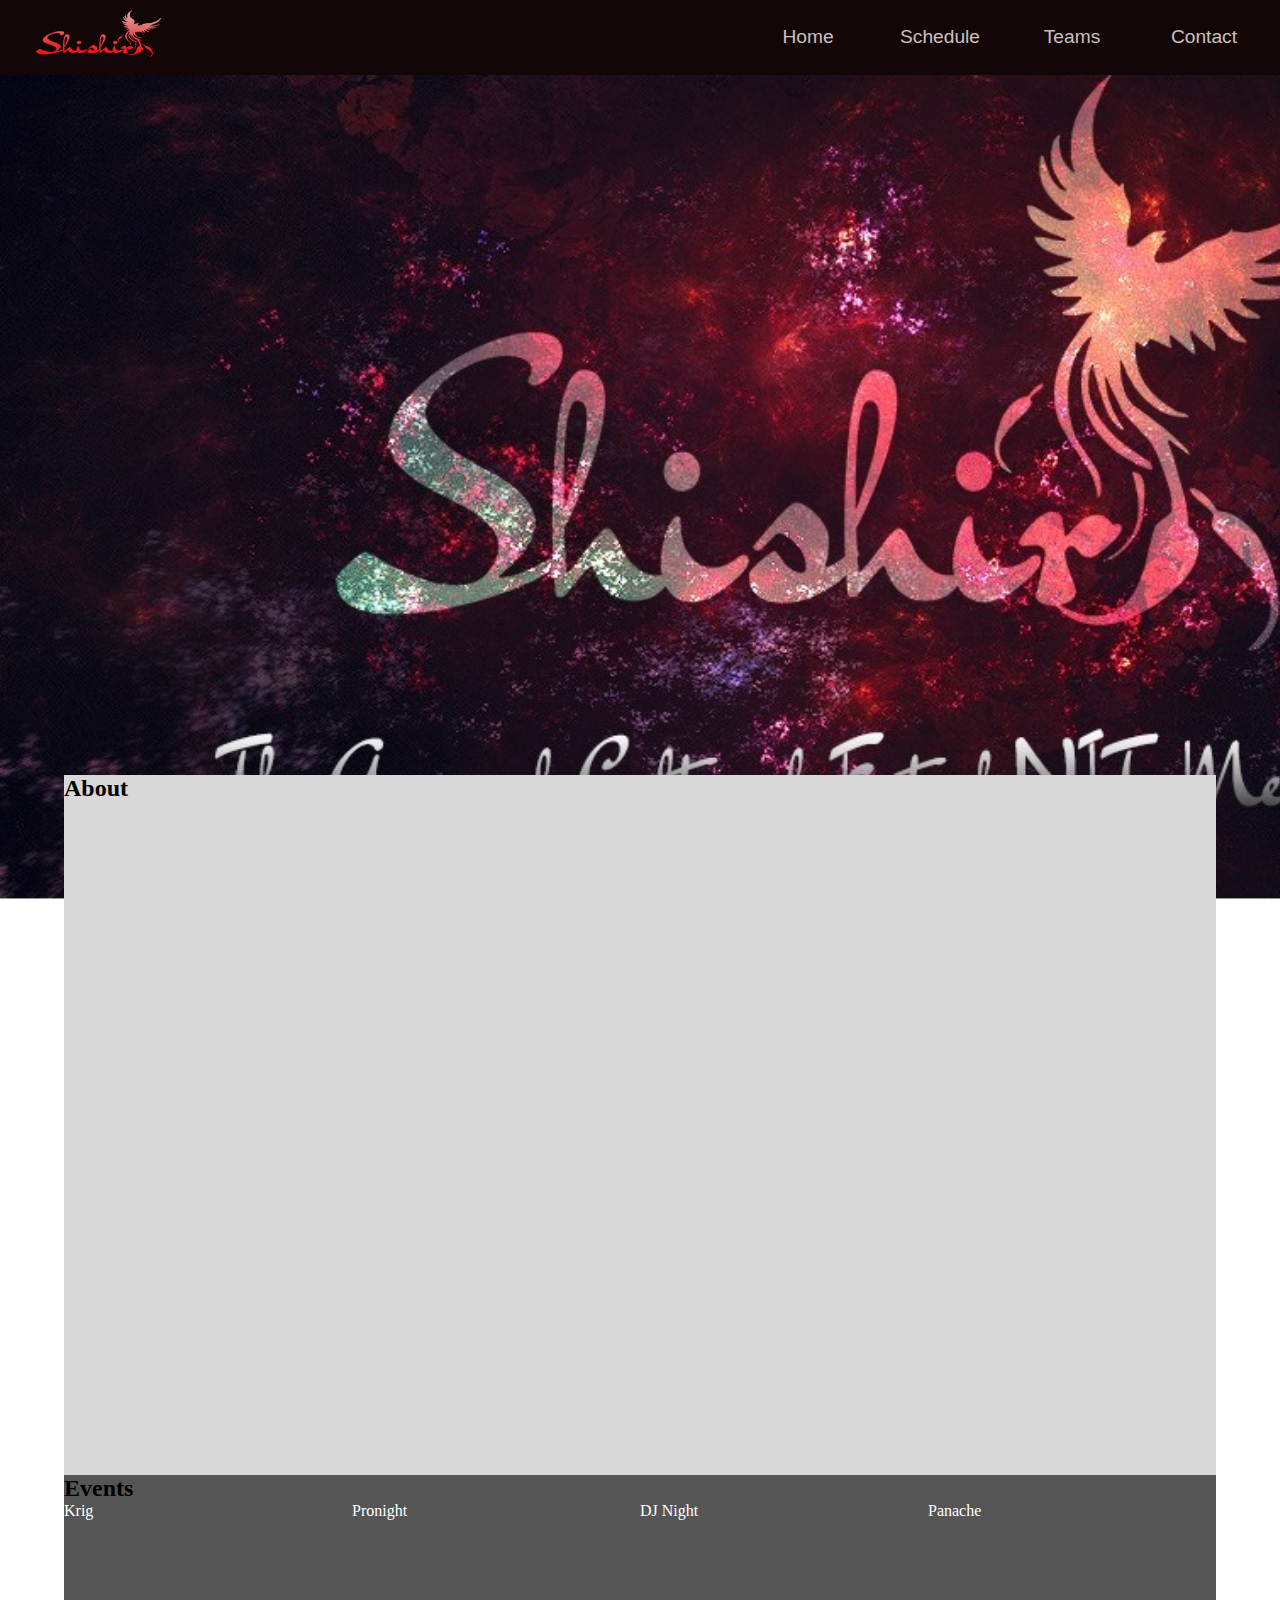
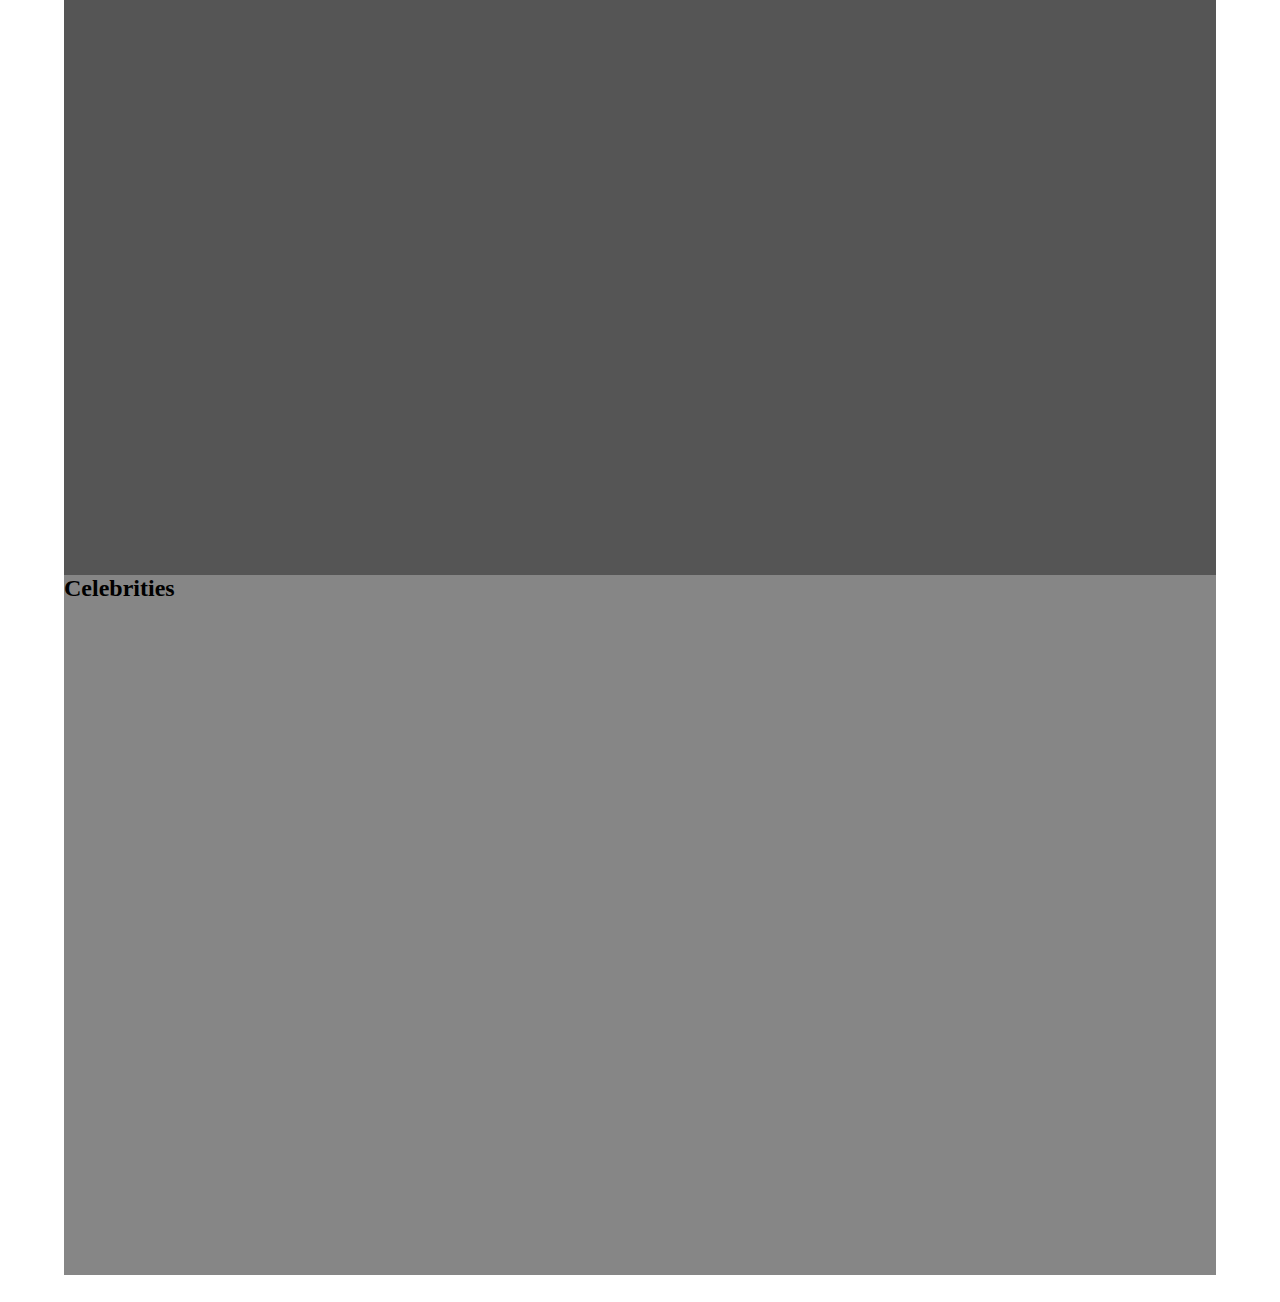
==== index.html @ c9be3de8 "Initial Commit" ====
<!DOCTYPE html>
<html lang="en">

<head>
    <meta charset="UTF-8">
    <meta name="viewport" content="width=device-width, initial-scale=1.0">
    <meta http-equiv="X-UA-Compatible" content="ie=edge">
    <link rel="stylesheet" href="css/style.css">
    <title>Shishir 19</title>
</head>

<body>
    <nav>
        <ul>
            <li class="li-logo"> <a href="index.html"><img src="img/logo.jpg" class="logo" alt=""></a> </li>
            <li> <a href="#"></a>Contact</li>
            <li> <a href="#"></a>Teams</li>
            <li> <a href="#"></a>Schedule</li>
            <li> <a href="index.html"></a>Home</li>
        </ul>
    </nav>
    <div id="container">

        <div id="div-one">
            <!-- date when given -->
        </div>

        <div id="about-container">
            <h2>About</h2>
            <!-- about -->
        </div>

        <!-- events -->
        <div id="event-container">
            <h2>Events</h2>
            <div class="card">
                Krig
            </div>
            <div class="card">
                Pronight
            </div>
            <div class="card">
                DJ Night
            </div>
            <div class="card">
                Panache
            </div>
            <!-- 'go to schedule' button -->


            <!-- WILL ADD LATER ^ -->

        </div>

        <!-- Celebrities -->
        <div id="celeb-container">
            <h2>Celebrities</h2>
            
            <!-- add celebrities in the CARD classes given below -->
            <div class="card">

            </div>
            <div class="card">

            </div>
            <div class="card">

            </div>
            <div class="card">

            </div>
            <div class="card">

            </div>
        </div>

    </div>
</body>

<!-- Add footer -->
<footer>

</footer>

</html>
---- css/style.css ----
*{
    color:#fff;
    margin:0;
    padding:0;
}

body{
    width:100%;
    height:100%;
    background: url('../img/shishir-bg2.jpg');
    background-attachment: fixed;
    background-repeat: no-repeat;
    background-size: cover;
    overflow-x: hidden;
}

#div-one, #about-container, #event-container, #celeb-container{
    height:700px;
    width: 100%;
}

#about-container{
    background:rgb(216, 216, 216);
    display:block;
    margin:0 auto;
    width:90%;   
}

#event-container{
    background:rgb(85, 85, 85); 
    display:block;
    margin:0 auto;
    width:90%;   
}

#celeb-container{
    background:rgb(134, 134, 134); 
    display:block;
    margin:0 auto;
    width:90%;   
}

h2{
    color:black;
}

ul{
    list-style-type: none;
    overflow:hidden;
    background-color: rgb(19, 6, 6);
    padding:0 10px;
    height:75px;
}


li{
    float : right;
    width:100px;
}

li, a{
    display: block;
    color: rgba(243, 234, 234, 0.829);
    text-align: center;
    border-radius:20%;
    padding: 5px 16px 16px;
    text-decoration: none;
    font-size: 1.2em;
    font-family: Verdana, Tahoma, sans-serif
}


li:hover,a:hover {
    background-color: rgba(50, 0, 0, 0.205);
  }
  
.li-logo{
    padding:0;
    float : left;
    height: 70px;
    width:180px;
}

.logo{
    height: 60px;
    width:150px;
}

.card{
    height:350px;
    float:left;
    width:25%;
}

.btn-more{
    float:right;
    width:60px;
    height:30px;
    border-radius:30%;
    background-color: rgb(177, 177, 177);
    font-size:1.2em;
}
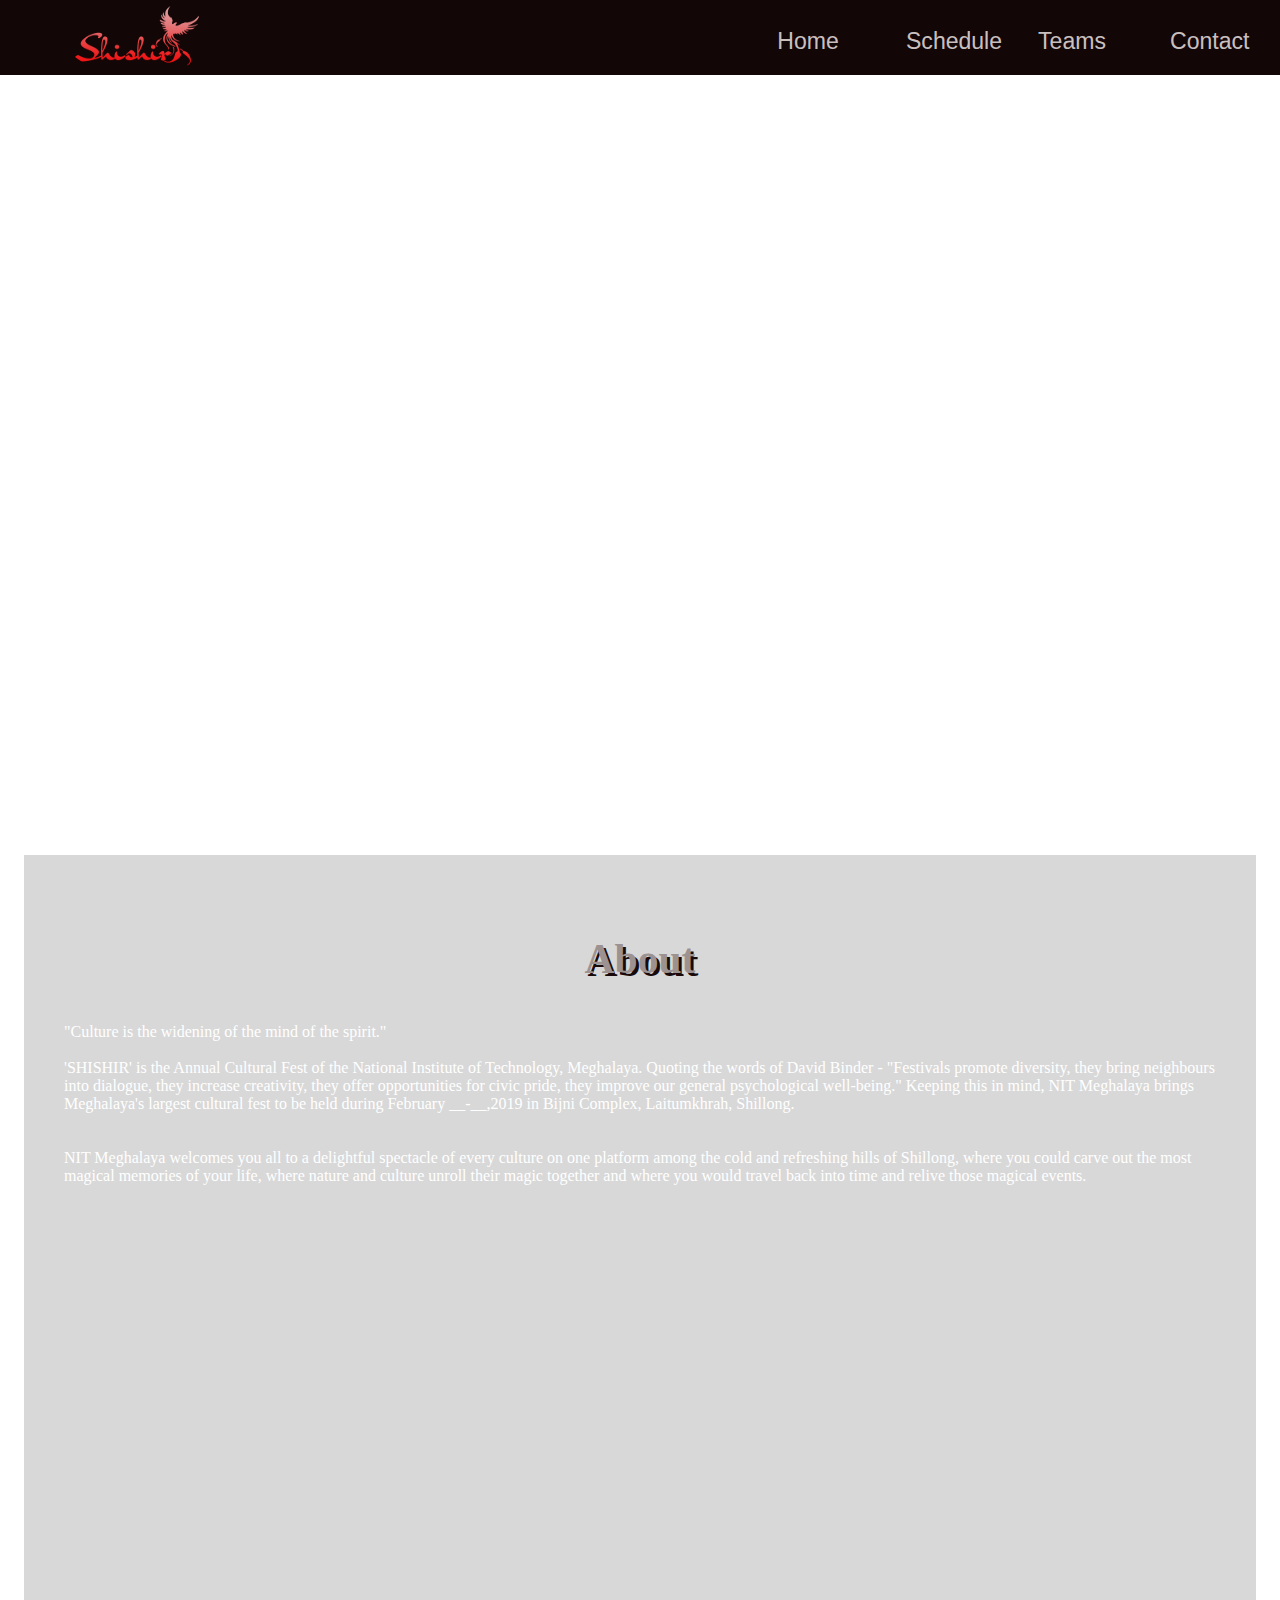
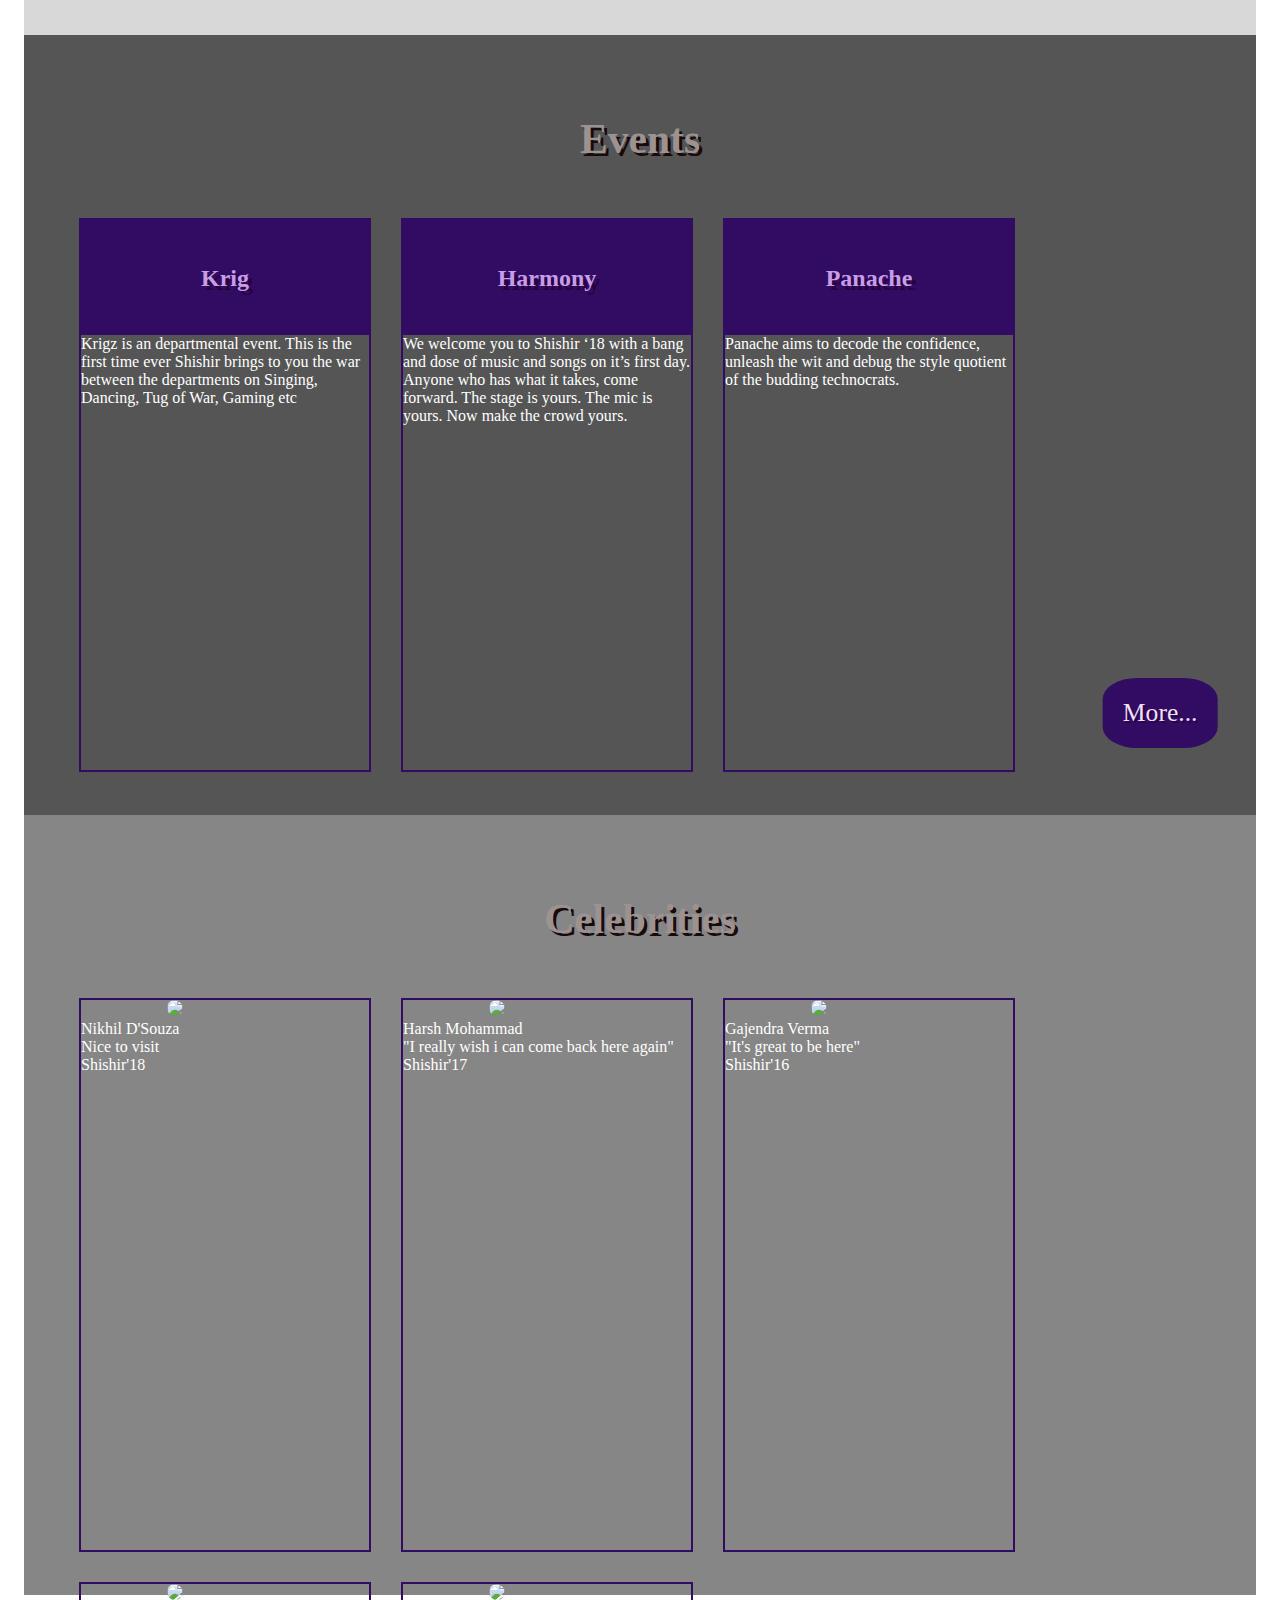
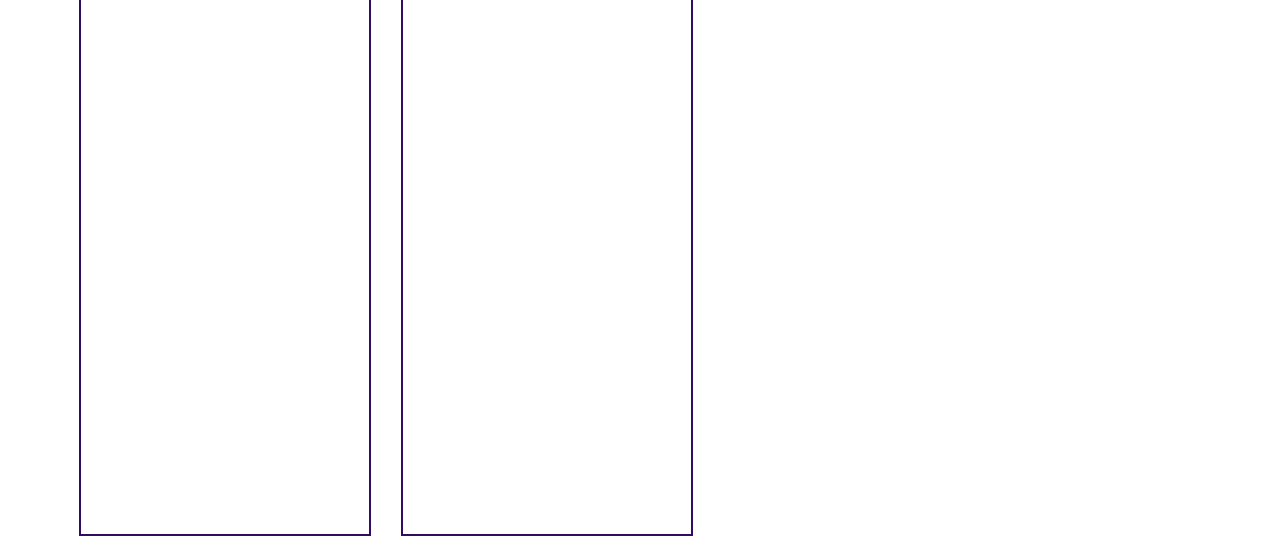
==== commit 46641b13: "changed in celebrities section without css" ====
--- a/index.html
+++ b/index.html
@@ -6,17 +6,32 @@
     <meta name="viewport" content="width=device-width, initial-scale=1.0">
     <meta http-equiv="X-UA-Compatible" content="ie=edge">
     <link rel="stylesheet" href="css/style.css">
+    <link rel="stylesheet" href="css/nav.css">
+    <link rel="stylesheet" href="css/style_1.css">
     <title>Shishir 19</title>
+
+<style>
+img{
+      border-radius:50%;
+      width:40%;
+      height:auto;
+      margin-left:30%;
+    }
+div.card
+  {
+     align:center;
+  }
+</style>
 </head>
 
 <body>
     <nav>
         <ul>
             <li class="li-logo"> <a href="index.html"><img src="img/logo.jpg" class="logo" alt=""></a> </li>
-            <li> <a href="#"></a>Contact</li>
-            <li> <a href="#"></a>Teams</li>
-            <li> <a href="#"></a>Schedule</li>
-            <li> <a href="index.html"></a>Home</li>
+            <li> <a href="#">Contact</a></li>
+            <li> <a href="#">Teams</a></li>
+            <li> <a href="schedule.html">Schedule</a></li>
+            <li> <a href="index.html">Home</a></li>
         </ul>
     </nav>
     <div id="container">
@@ -26,51 +41,110 @@
         </div>
 
         <div id="about-container">
-            <h2>About</h2>
+            <h1 class="heading">About</h1>
             <!-- about -->
+            <div id="about-content">
+                <p>"Culture is the widening of the mind of the spirit."
+                    <br /><br />
+                    'SHISHIR' is the Annual
+                    Cultural Fest of the National Institute of Technology, Meghalaya. Quoting the words of David
+                    Binder - "Festivals promote diversity, they bring neighbours into dialogue, they increase
+                    creativity, they offer
+                    opportunities for civic pride, they improve our general psychological well-being." Keeping this in
+                    mind, NIT Meghalaya brings Meghalaya's largest cultural fest to be held during February __-__,2019
+                    in Bijni Complex, Laitumkhrah, Shillong.
+                    <br /><br /><br />
+
+                    NIT Meghalaya welcomes you all to a delightful spectacle of every
+                    culture on one platform among the cold and refreshing
+                    hills of Shillong, where you could carve out the most magical memories of your life, where nature
+                    and culture unroll their
+                    magic together and where you would travel back into time and relive those magical events.</p>
+            </div>
         </div>
 
-        <!-- events -->
+        <!-- Events -->
         <div id="event-container">
-            <h2>Events</h2>
+            <h1 class="heading">Events</h1>
+
             <div class="card">
-                Krig
+
+                <div class="card-head">
+                    <h2 class="heading2">Krig</h2>
+                </div>
+                <div class="event-content">
+                    Krigz is an departmental event. This is the first time ever Shishir brings to
+                    you the war between the departments on Singing, Dancing, Tug of War, Gaming etc<br />
+                </div>
             </div>
+
             <div class="card">
-                Pronight
+
+                <div class="card-head">
+                    <h2 class="heading2">Harmony</h2>
+                </div>
+                <div class="event-content">
+                    We welcome you to Shishir ‘18 with a bang and dose of music and songs on it’s first day. Anyone
+                    who
+                    has what it takes, come forward. The stage is yours. The mic is yours. Now make the crowd
+                    yours.
+                    <br />
+                </div>
             </div>
+
             <div class="card">
-                DJ Night
-            </div>
-            <div class="card">
-                Panache
+                <div class="card-head">
+                    <h2 class="heading2">Panache</h2>
+                </div>
+                <div class="event-content">
+                    Panache aims to decode the confidence, unleash the wit and debug the style
+                    quotient of the budding
+                    technocrats.<br />
+                </div>
             </div>
             <!-- 'go to schedule' button -->
-
-
+            <div id="btn">
+                <div id="btn-more">More...</div>
+            </div>
             <!-- WILL ADD LATER ^ -->
 
         </div>
 
         <!-- Celebrities -->
         <div id="celeb-container">
-            <h2>Celebrities</h2>
-            
+            <h1 class="heading">Celebrities</h1>
+
             <!-- add celebrities in the CARD classes given below -->
             <div class="card">
-
+               <img src ="http://shishir.nitmeghalaya.in/images/NikhilDSouza2.jpg">
+                  <div class="cname">Nikhil D'Souza</div>
+                  <div class="desc">Nice to visit</div>
+                   <div class="year">Shishir'18</div>
             </div>
             <div class="card">
-
+               <img src ="http://shishir.nitmeghalaya.in/images/HarshMohammad.jpg">
+                  <div class="cname">Harsh Mohammad</div>
+                  <div class="desc">"I really wish i can come back here again"</div>
+                   <div class="year">Shishir'17</div>
             </div>
             <div class="card">
-
+                <img src="http://shishir.nitmeghalaya.in/images/Gajendra%20Verma.jpg">
+                    <div class="cname">Gajendra Verma</div>
+                  <div class="desc">"It's great to be here"</div>
+                   <div class="year">Shishir'16</div>
+                    
             </div>
             <div class="card">
-
+                <img src="http://shishir.nitmeghalaya.in/images/KshitijTarey.jpeg">
+                     <div class="cname">Kshitij Tarey</div>
+                  <div class="desc">"NIT Meghalaya Rock's"</div>
+                   <div class="year">Shishir'15</div>
             </div>
             <div class="card">
-
+                 <img src ="http://shishir.nitmeghalaya.in/images/SaurabheeDebbarma.jpeg">
+                   <div class="cname">Saurabhee Debbarma</div>
+                  <div class="desc">"Had a really great time with everyone"</div>
+                   <div class="year">Shishir'14</div>
             </div>
         </div>
 
@@ -82,4 +156,4 @@
 
 </footer>
 
-</html>+</html>
--- a/css/style.css
+++ b/css/style.css
@@ -7,7 +7,7 @@
 body{
     width:100%;
     height:100%;
-    background: url('../img/shishir-bg2.jpg');
+    background: url('../img/shishir-bg.png');
     background-attachment: fixed;
     background-repeat: no-repeat;
     background-size: cover;
@@ -16,32 +16,26 @@
 
 #div-one, #about-container, #event-container, #celeb-container{
     height:700px;
-    width: 100%;
+    width:100%;
+    padding : 40px;
+}
+
+#about-container, #event-container, #celeb-container{
+display:block;
+margin:0 auto;
+width:90%;   
 }
 
 #about-container{
     background:rgb(216, 216, 216);
-    display:block;
-    margin:0 auto;
-    width:90%;   
 }
 
 #event-container{
     background:rgb(85, 85, 85); 
-    display:block;
-    margin:0 auto;
-    width:90%;   
 }
 
 #celeb-container{
-    background:rgb(134, 134, 134); 
-    display:block;
-    margin:0 auto;
-    width:90%;   
-}
-
-h2{
-    color:black;
+    background:rgb(134, 134, 134);
 }
 
 ul{
@@ -52,7 +46,6 @@
     height:75px;
 }
 
-
 li{
     float : right;
     width:100px;
@@ -62,41 +55,80 @@
     display: block;
     color: rgba(243, 234, 234, 0.829);
     text-align: center;
-    border-radius:20%;
+    border-radius:10%;
     padding: 5px 16px 16px;
     text-decoration: none;
     font-size: 1.2em;
     font-family: Verdana, Tahoma, sans-serif
 }
 
-
 li:hover,a:hover {
-    background-color: rgba(50, 0, 0, 0.205);
+    background-color: rgba(126, 0, 0, 0.199);
   }
   
 .li-logo{
     padding:0;
     float : left;
     height: 70px;
-    width:180px;
+    width : 180px;
 }
 
 .logo{
     height: 60px;
-    width:150px;
+    width : 150px;
 }
 
 .card{
-    height:350px;
-    float:left;
-    width:25%;
+    border: solid 2px;
+    border-color: rgb(50, 12, 99);
 }
 
-.btn-more{
-    float:right;
-    width:60px;
+.card, #btn{
+    margin:15px;
+    height:550px;
+    width:25%;
+    float:left;
+}
+
+.card-head{
+    background-color: rgb(50, 12, 99);
+    height:20%;
+    padding: 5px 0 0 0;
+}
+
+.heading, .heading2{
+    margin:40px;
+    text-align: center;
+}
+
+.heading{
+    font-size:2.6em;
+    color: #9c9292;
+    text-shadow:rgb(24, 10, 10) 3px 3px;
+}
+
+.heading2{
+    color:rgb(198, 158, 231);
+    text-shadow:rgb(41, 1, 65) 4px 4px;
+}
+
+#btn{
+    display: block;
+    position:relative;
+    float:left;
+    width:10%;
+    text-align:center;
+}
+
+#btn-more{
+    position: absolute;
+    top: 90%; left: 100%;
+    transform: translate(-50%,-50%);
     height:30px;
-    border-radius:30%;
-    background-color: rgb(177, 177, 177);
-    font-size:1.2em;
+    padding:20px;
+    border-radius: 30%;
+    font-size:1.6em;
+    color:rgb(238, 223, 250);
+    text-shadow:rgb(41, 1, 65) 2px 2px;
+    background-color: rgb(50, 12, 99);
 }
--- a/css/nav.css
+++ b/css/nav.css
@@ -0,0 +1,42 @@
+ul{
+    list-style-type: none;
+    overflow:hidden;
+    background-color: rgb(19, 6, 6);
+    padding:0 10px;
+    height:75px;
+    margin:0;
+}
+
+li{
+    float : right;
+}
+
+li, a{
+    display: block;
+    color: rgba(243, 234, 234, 0.829);
+    text-align: center;
+    padding: 14px 16px;
+    text-decoration: none;
+    font-size: 1.2em;
+    font-family: Arial, Helvetica, sans-serif;
+}
+
+li:hover {
+    background-color: rgba(126, 5, 5, 0.377);
+  }
+  
+.li-logo{
+    padding:0;
+    float : left;
+    height:75px;
+    width : 180px;
+}
+
+.logo{
+    height: 75px;
+    width : 150px;
+}
+
+.li-logo a{
+    padding:0;
+}